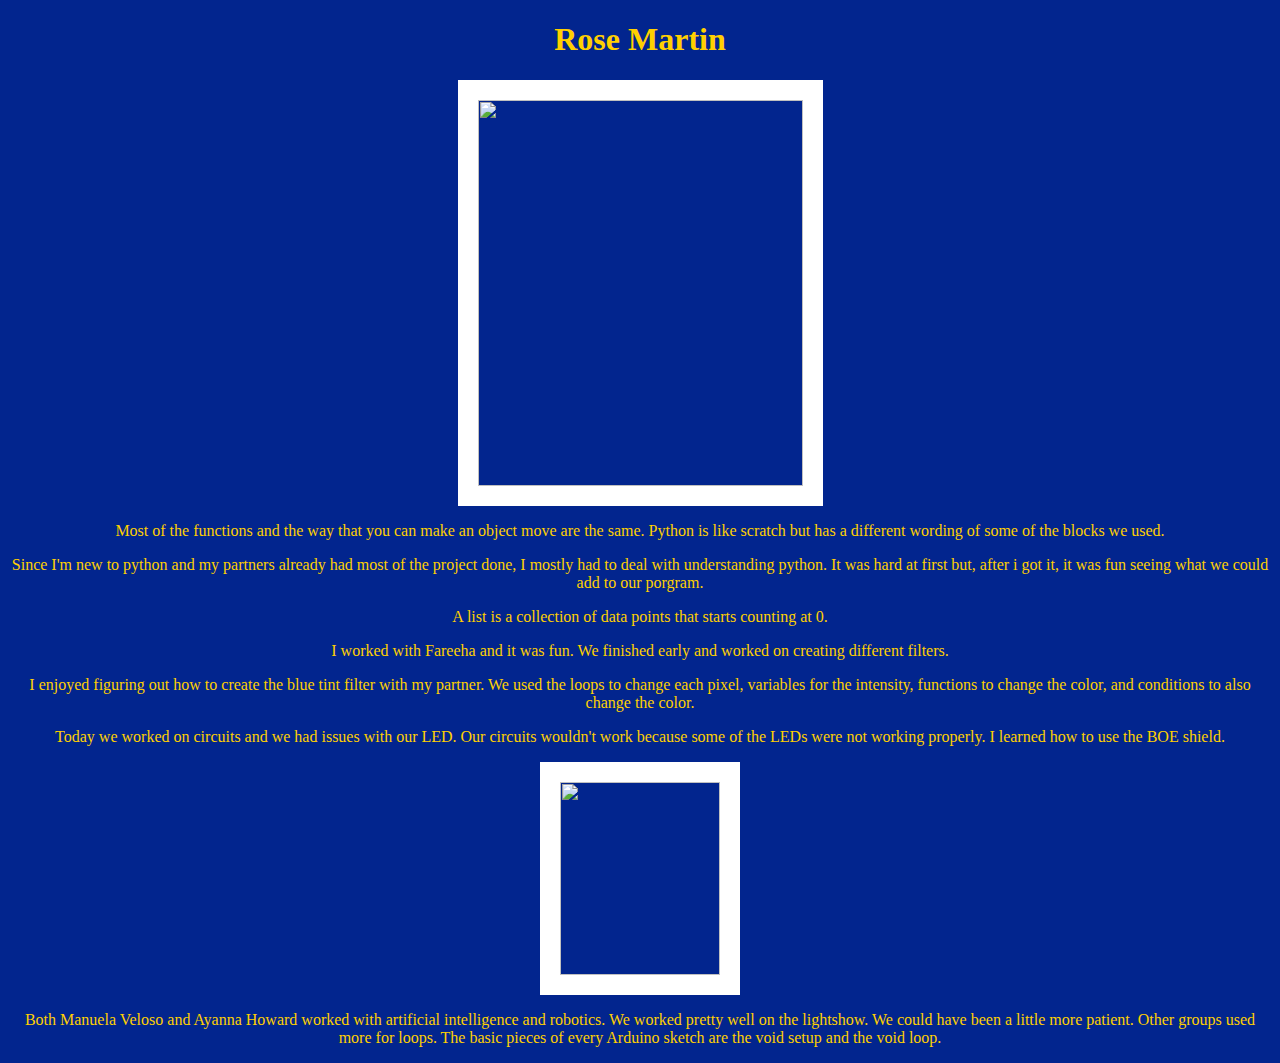
==== aboutme.html @ 74c72161 "Update aboutme.html" ====
<!DOCTYPE html>
<html>

<head>
<title>Rose Martin</title>
  <title>aboutme.html</title>
 <link rel = "stylesheet"
   type = "text/css"
   href = "aboutme.css" />
</head>

<body>

<h1>Rose Martin</h1>
<center>
<img src="https://lh3.googleusercontent.com/-rMTBT46CMbo/Vwbst2EO25I/AAAAAAAAAXM/pThxi2Mh1Aw_IfsoPN9-2xwxC1PPofqsgCEwYBhgL/w105-h140-p/image.jpg" width="325" height="386">
</center>

<p title="Example">Most of the functions and the way that you can make an object move are the same. Python is like scratch but has a different wording of some of the blocks we used.</p>
<p>Since I'm new to python and my partners already had most of the project done, I mostly had to deal with understanding python. It was hard at first but, after i got it, it was fun seeing what we could add to our porgram.<p/>
<p>A list is a collection of data points that starts counting at 0.</p>
<p>I worked with Fareeha and it was fun. We finished early and worked on creating different filters.</p>
<p>I enjoyed figuring out how to create the blue tint filter with my partner. We used the loops to change each pixel, variables for the intensity, functions to change the color, and conditions to also change the color.</p>
<p>Today we worked on circuits and we had issues with our LED. Our circuits wouldn't work because some of the LEDs were not working properly. I learned how to use the BOE shield.</p>
<center>
<img src="https://mail.google.com/mail/u/0/?ui=2&ik=692097407e&view=att&th=15d7a447d78f2eef&attid=0.1&disp=safe&realattid=1573907181487118418-local0&zw" width="160" height="193">
<p>Both Manuela Veloso and Ayanna Howard worked with artificial intelligence and robotics. We worked pretty well on the lightshow. We could have been a little more patient. Other groups used more for loops. The basic pieces of every Arduino sketch are the void setup and the void loop.</p>
</center>
</body>

</html>
---- aboutme.css ----
body {
  background-color: #02258e;
}

h1 {
  color: #ffd000;
  text-align: center;
  font-family: verdana
  font-size: 50px;
}

p {
  color: #ffd000;
  text-align: center;
  font-family: verdana
  font-size: 30px;
}

img{
  image-orientation: center;
  border: 20px solid white;
}
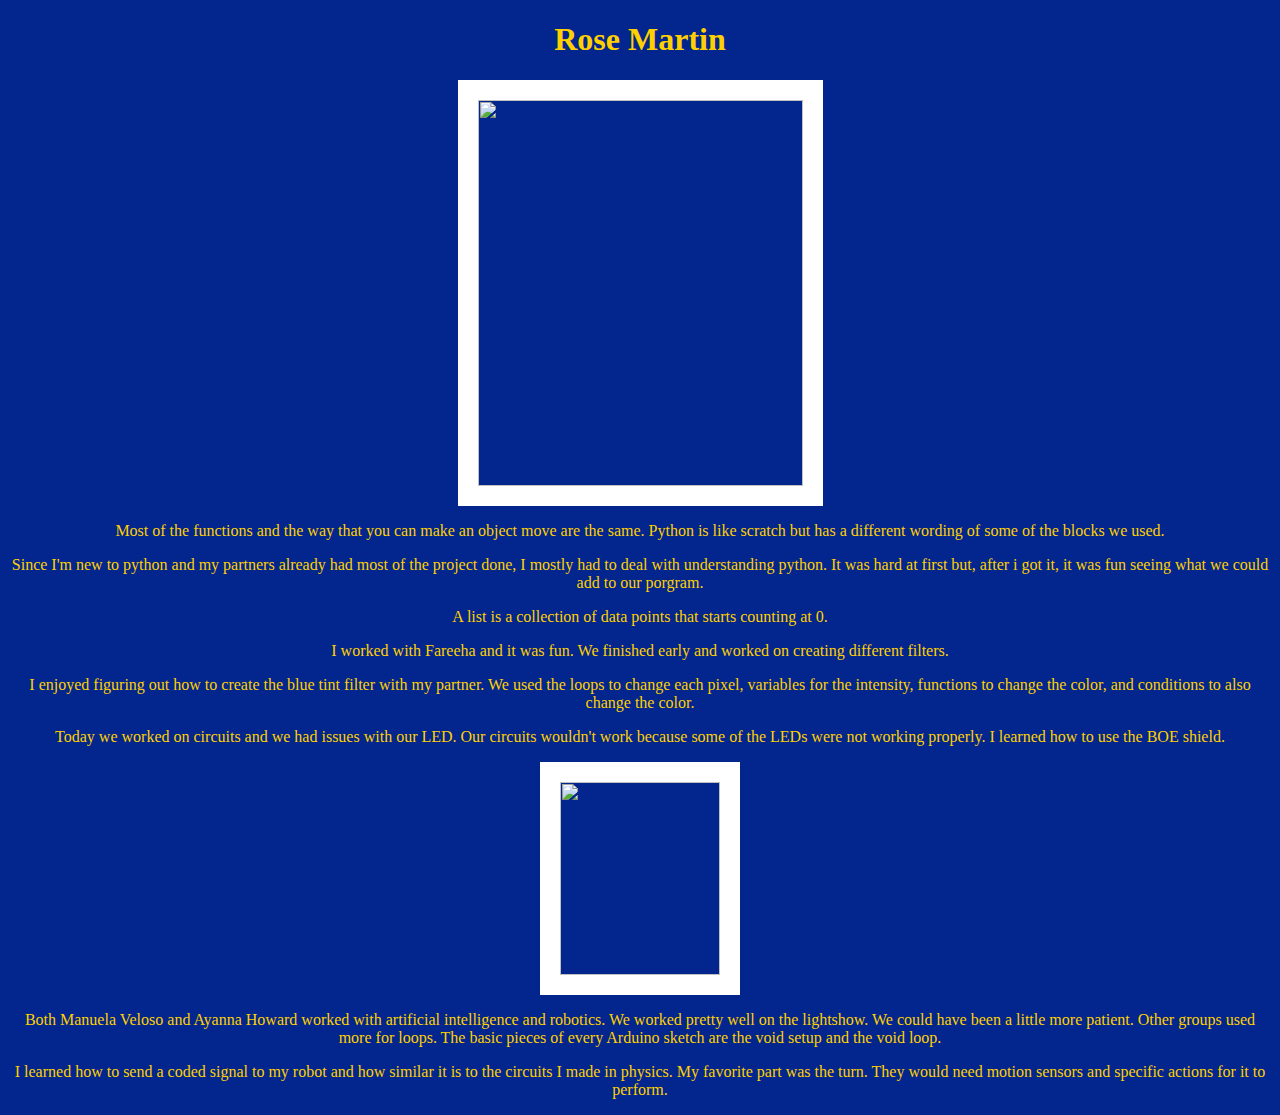
==== commit fac5aecb: "Update aboutme.html" ====
--- a/aboutme.html
+++ b/aboutme.html
@@ -25,6 +25,7 @@
 <center>
 <img src="https://mail.google.com/mail/u/0/?ui=2&ik=692097407e&view=att&th=15d7a447d78f2eef&attid=0.1&disp=safe&realattid=1573907181487118418-local0&zw" width="160" height="193">
 <p>Both Manuela Veloso and Ayanna Howard worked with artificial intelligence and robotics. We worked pretty well on the lightshow. We could have been a little more patient. Other groups used more for loops. The basic pieces of every Arduino sketch are the void setup and the void loop.</p>
+<p>I learned how to send a coded signal to my robot and how similar it is to the circuits I made in physics. My favorite part was the turn. They would need motion sensors and specific actions for it to perform.</p>
 </center>
 </body>
 
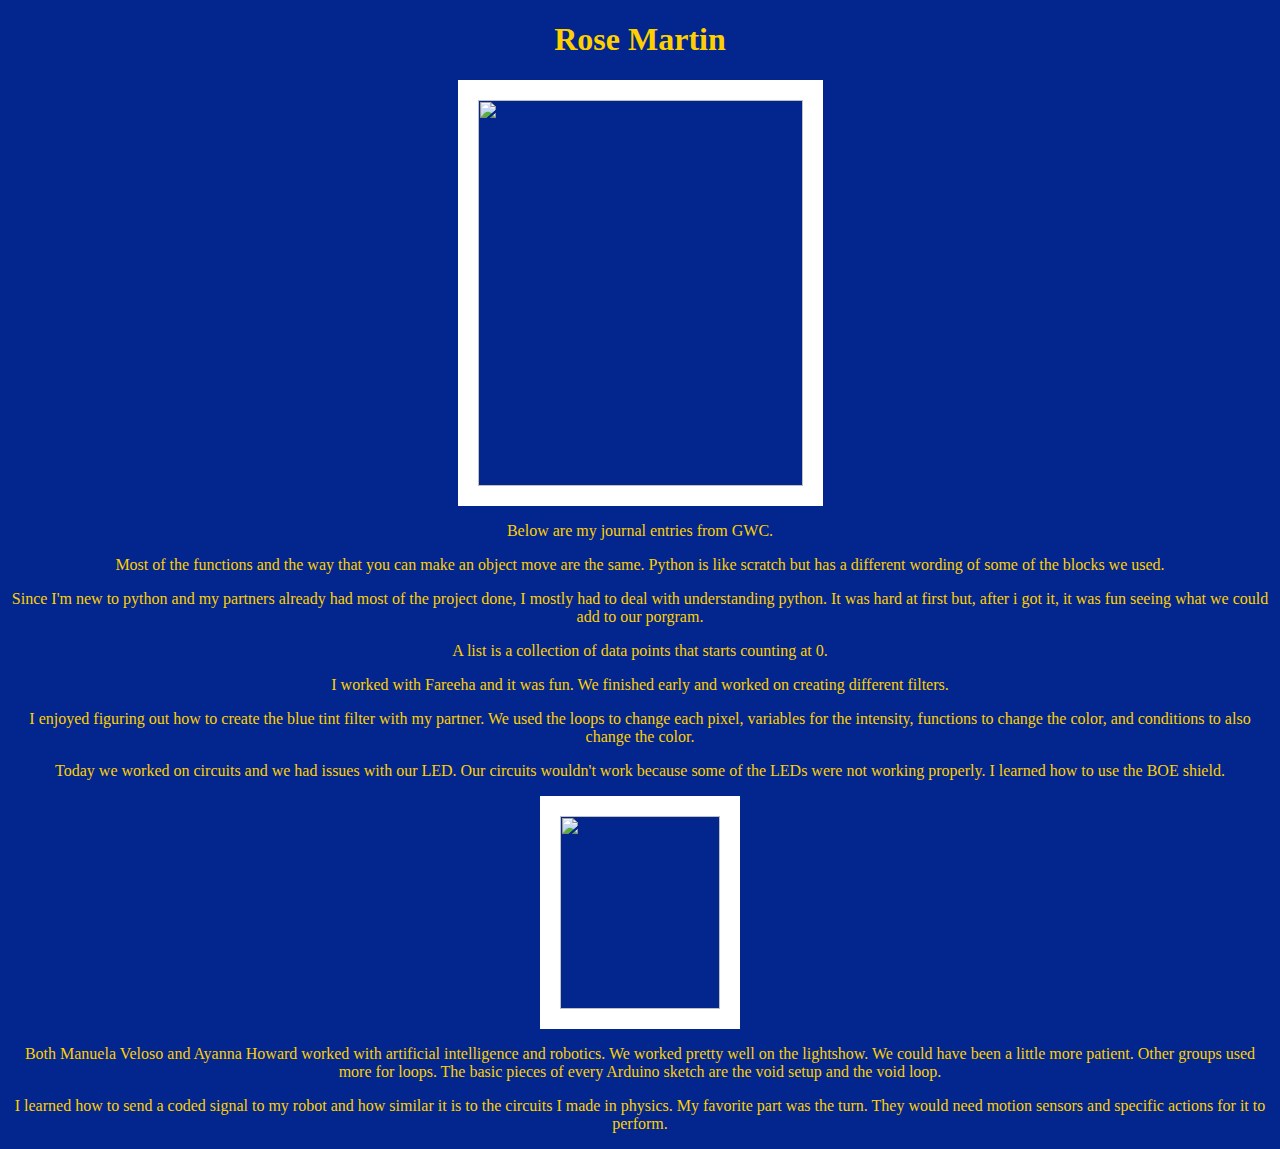
==== commit 0ac1a7d8: "Update aboutme.html" ====
--- a/aboutme.html
+++ b/aboutme.html
@@ -15,7 +15,10 @@
 <center>
 <img src="https://lh3.googleusercontent.com/-rMTBT46CMbo/Vwbst2EO25I/AAAAAAAAAXM/pThxi2Mh1Aw_IfsoPN9-2xwxC1PPofqsgCEwYBhgL/w105-h140-p/image.jpg" width="325" height="386">
 </center>
-
+  <p id="demo"></p>
+<script>
+  document.getElementById("demo").innerHTML = "Below are my journal entries from GWC.";
+</script>
 <p title="Example">Most of the functions and the way that you can make an object move are the same. Python is like scratch but has a different wording of some of the blocks we used.</p>
 <p>Since I'm new to python and my partners already had most of the project done, I mostly had to deal with understanding python. It was hard at first but, after i got it, it was fun seeing what we could add to our porgram.<p/>
 <p>A list is a collection of data points that starts counting at 0.</p>
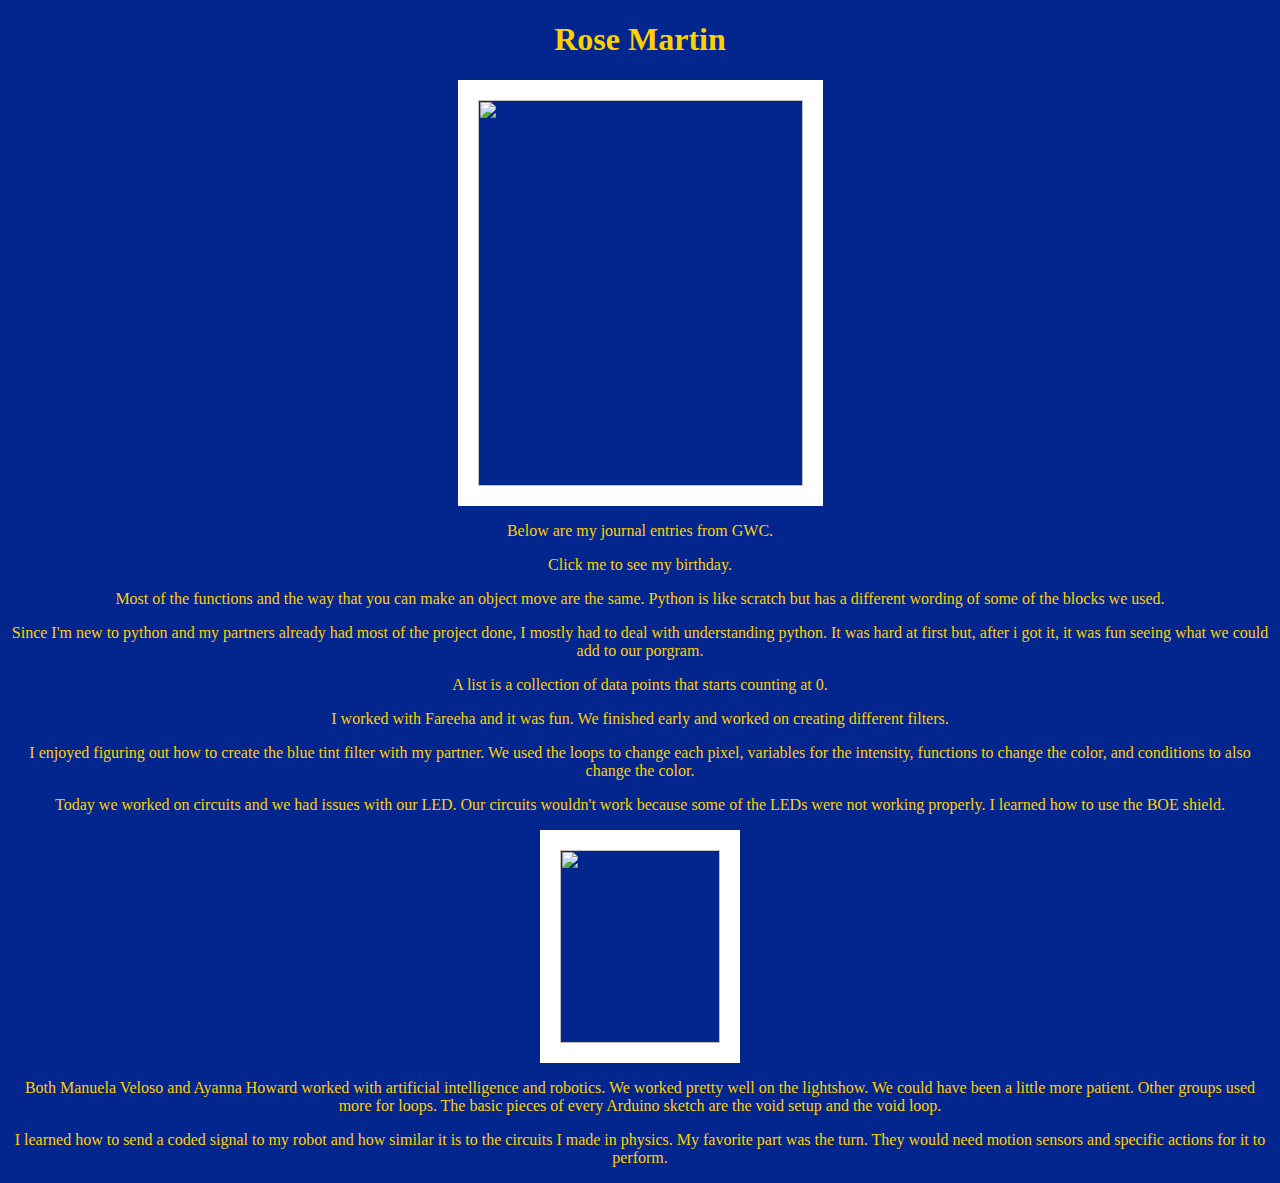
==== commit 329a82b6: "Update aboutme.html" ====
--- a/aboutme.html
+++ b/aboutme.html
@@ -19,6 +19,7 @@
 <script>
   document.getElementById("demo").innerHTML = "Below are my journal entries from GWC.";
 </script>
+<p onmouseover="this.innerHTML='My birthday is 10/01.'">Click me to see my birthday.</p>
 <p title="Example">Most of the functions and the way that you can make an object move are the same. Python is like scratch but has a different wording of some of the blocks we used.</p>
 <p>Since I'm new to python and my partners already had most of the project done, I mostly had to deal with understanding python. It was hard at first but, after i got it, it was fun seeing what we could add to our porgram.<p/>
 <p>A list is a collection of data points that starts counting at 0.</p>
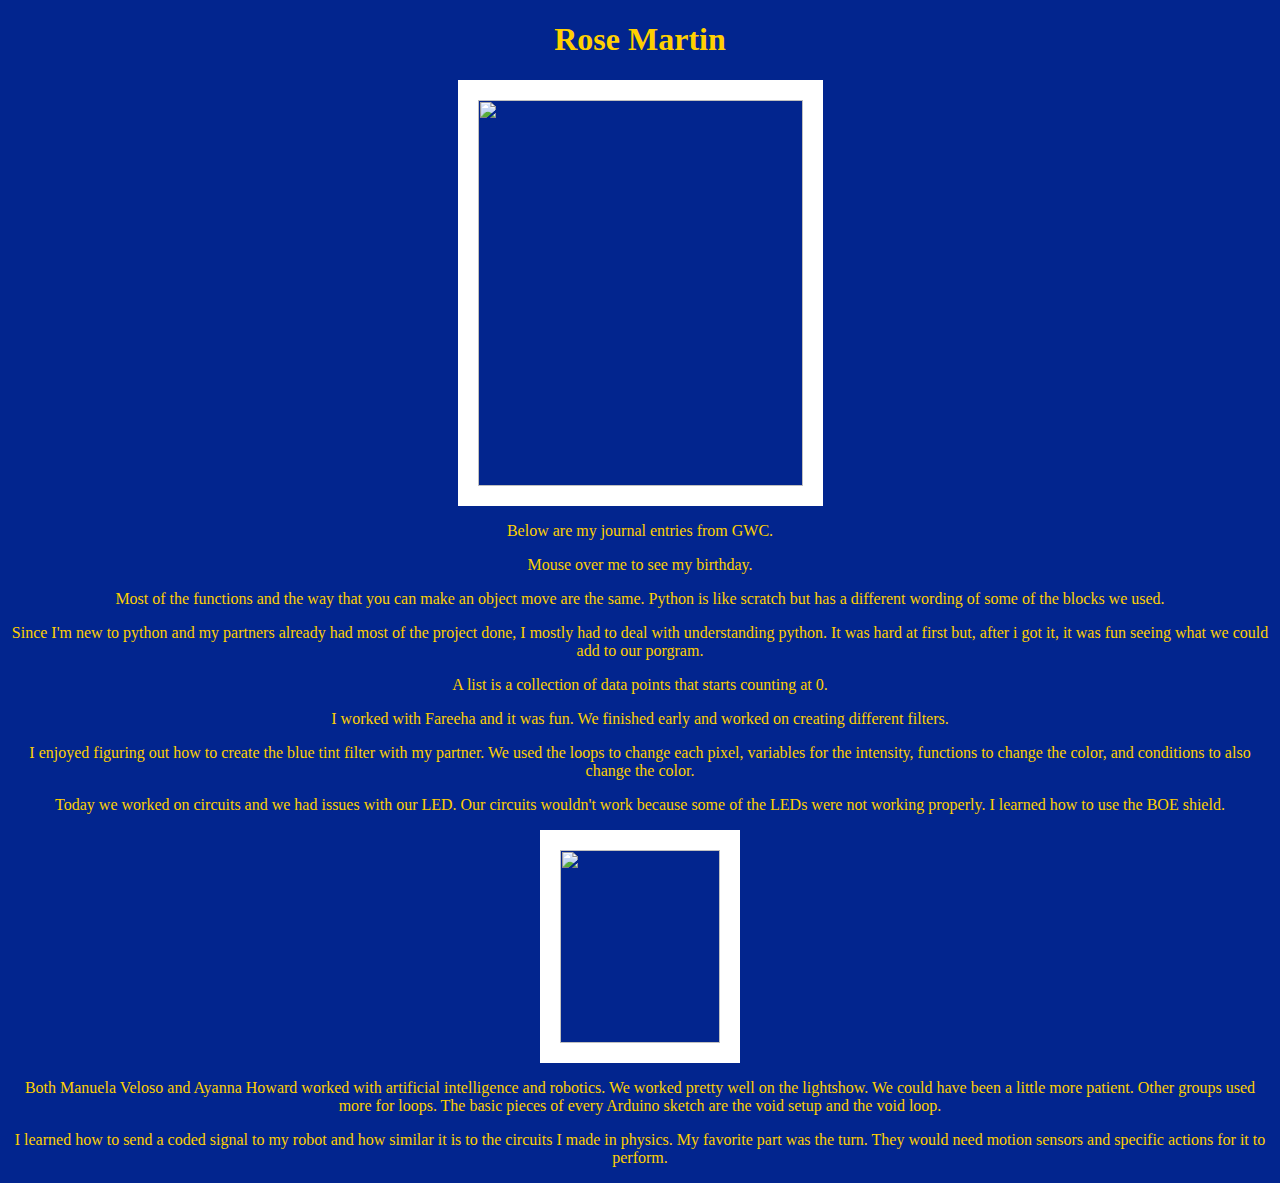
==== commit bec11d51: "Update aboutme.html" ====
--- a/aboutme.html
+++ b/aboutme.html
@@ -19,7 +19,7 @@
 <script>
   document.getElementById("demo").innerHTML = "Below are my journal entries from GWC.";
 </script>
-<p onmouseover="this.innerHTML='My birthday is 10/01.'">Click me to see my birthday.</p>
+<p onmouseover="this.innerHTML='My birthday is 10/01.'">Mouse over me to see my birthday.</p>
 <p title="Example">Most of the functions and the way that you can make an object move are the same. Python is like scratch but has a different wording of some of the blocks we used.</p>
 <p>Since I'm new to python and my partners already had most of the project done, I mostly had to deal with understanding python. It was hard at first but, after i got it, it was fun seeing what we could add to our porgram.<p/>
 <p>A list is a collection of data points that starts counting at 0.</p>
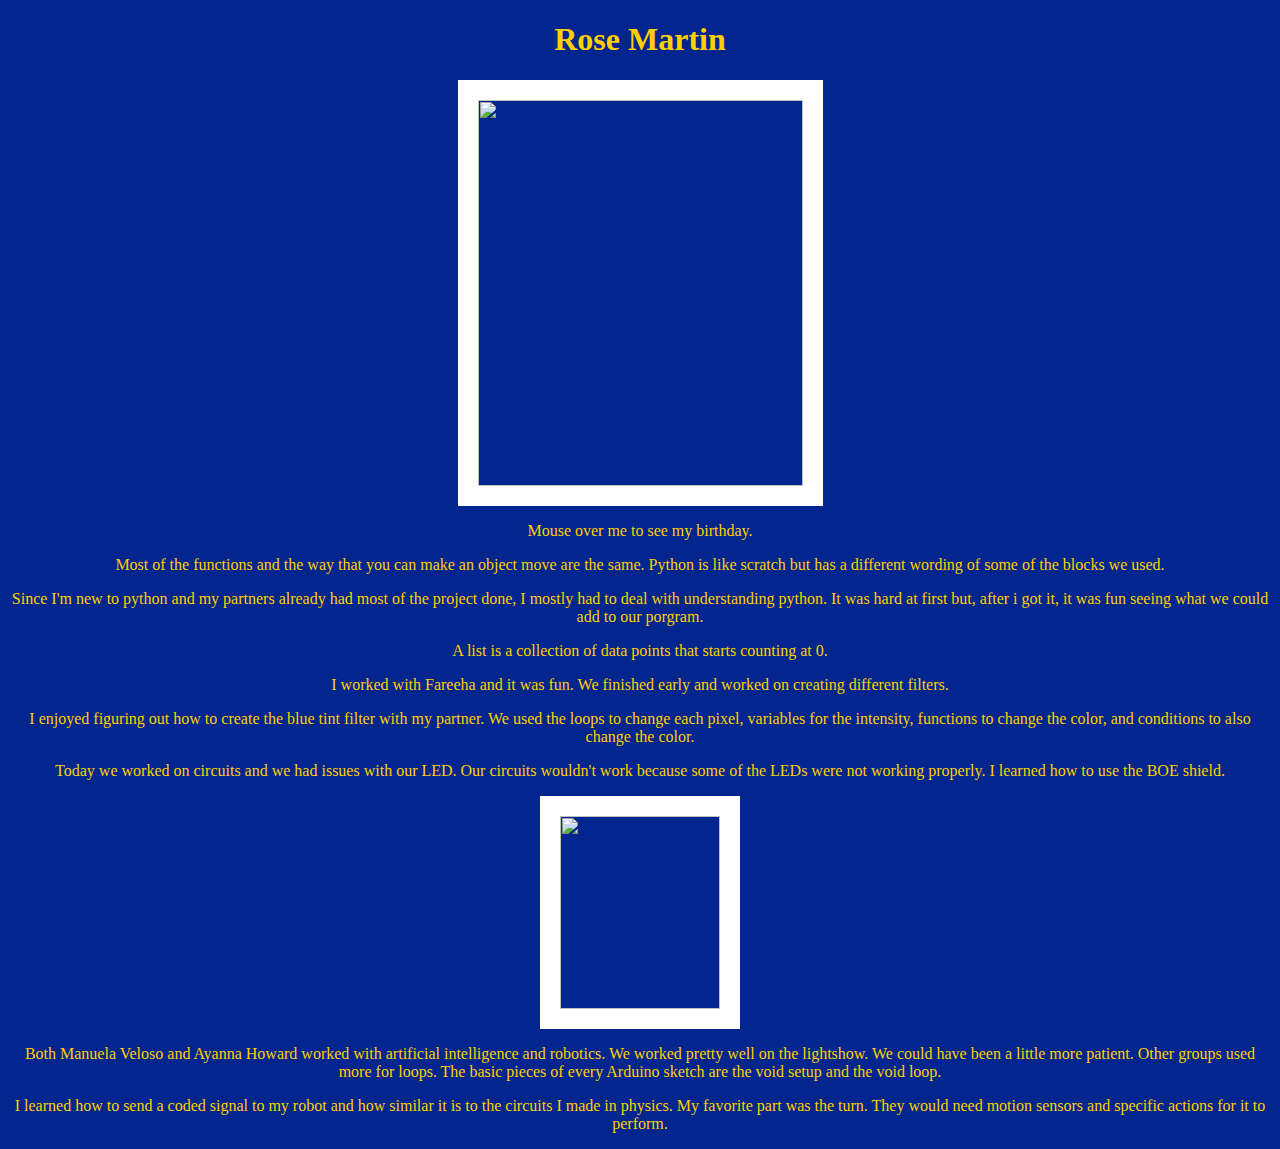
==== commit 34621b74: "Update aboutme.html" ====
--- a/aboutme.html
+++ b/aboutme.html
@@ -7,6 +7,7 @@
  <link rel = "stylesheet"
    type = "text/css"
    href = "aboutme.css" />
+
 </head>
 
 <body>
@@ -17,6 +18,7 @@
 </center>
   <p id="demo"></p>
 <script>
+  window.alert(This is my webpage.);
   document.getElementById("demo").innerHTML = "Below are my journal entries from GWC.";
 </script>
 <p onmouseover="this.innerHTML='My birthday is 10/01.'">Mouse over me to see my birthday.</p>
